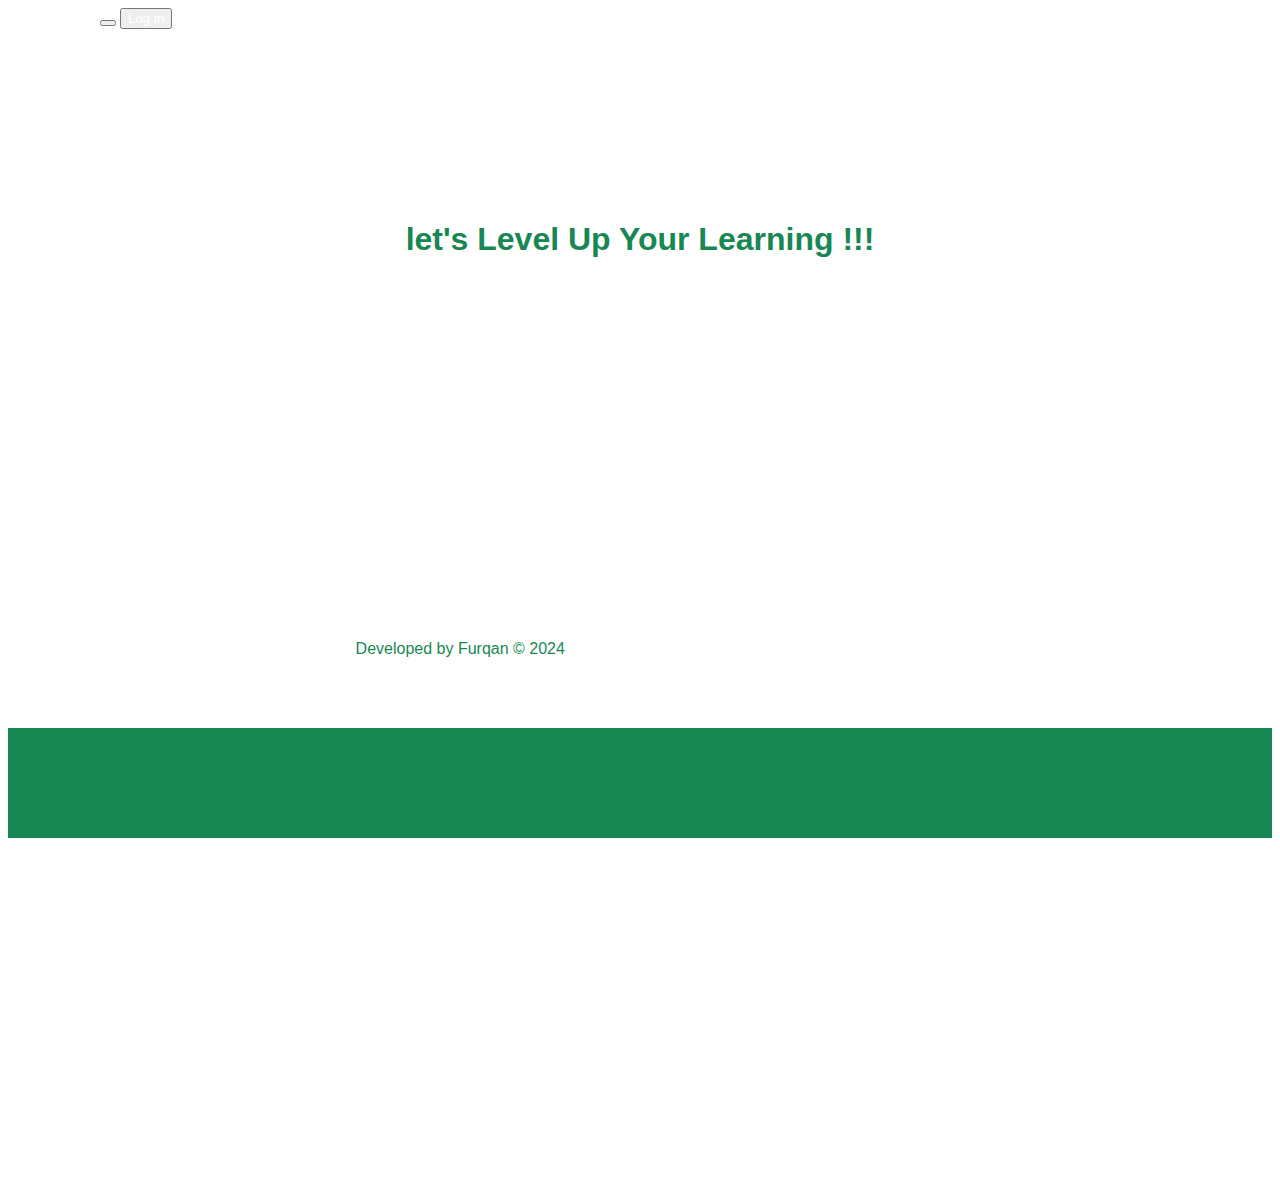
==== index.html @ 373d8d27 "Intial Development" ====
<!DOCTYPE html>
<html lang="en">
<head>
    <meta charset="UTF-8" />
    <meta name="viewport" content="width=device-width, initial-scale=1.0" />
    <link
      href="https://cdn.jsdelivr.net/npm/bootstrap@5.0.2/dist/css/bootstrap.min.css"
      rel="stylesheet"
      integrity="sha384-EVSTQN3/azprG1Anm3QDgpJLIm9Nao0Yz1ztcQTwFspd3yD65VohhpuuCOmLASjC"
      crossorigin="anonymous"
    />
    <link rel="stylesheet" href="utilities.css">
    <title>Quiz App</title>
</head>
<body>
    <!-- navbar starts here!!! -->
    <nav class="navbar navbar-expand-lg navbar-dark bg-success px-3">
        <div class="container-fluid">
          <a class="navbar-brand" href="#">My Quiz App</a>
          <button class="navbar-toggler" type="button" data-bs-toggle="collapse" data-bs-target="#navbarSupportedContent" aria-controls="navbarSupportedContent" aria-expanded="false" aria-label="Toggle navigation">
            <span class="navbar-toggler-icon"></span>
          </button>
              <button id="login_btn"  class="btn btn-outline-light"><a href="login.html">Log in</a></button>
          </div>
        </div>
      </nav>
    <!-- navbar ends here!!! -->

      <!-- hero section starts here -->
    <div id="hero">
        <div class="container">
            <div class="songlist"></div>
            <h1>let's Level Up Your Learning !!!</h1>
            <div>
        </div>  
    </div>   
     <!-- hero section ends here -->
        



    <!-- footer is here -->
    <div class="bottom">
        <footer class="footer mt-auto py-3">
            <div class="container text-center">
              <span class="text-light bg-success footer">Developed by Furqan &copy; 2024</span>
            </div>
          </footer>
    </div>
    <!-- footer ends here -->

    <script src="main.js"></script>
</body>
</html>
---- utilities.css ----
body {
    overflow: hidden;
}

a {
    text-decoration: none !important;  
    color: white !important;
}

.container{
    min-height: 55vh;
    /* background-color:#198754; */
    color: #198754;
    font-family: 'Poppins', sans-serif;
    margin: 90px auto;
    width: 45%;
    padding: 12px 12px;
}

h1 {
    text-align: center;
    margin-top: 90px;
}


#hero{
    height: 60vh;
    margin-bottom: 60px;
}
.bottom{

    height: 110px;
    background-color:#198754;
    color: #fff !important;
}

.footer{
    position: relative;
    top: -50px;
}
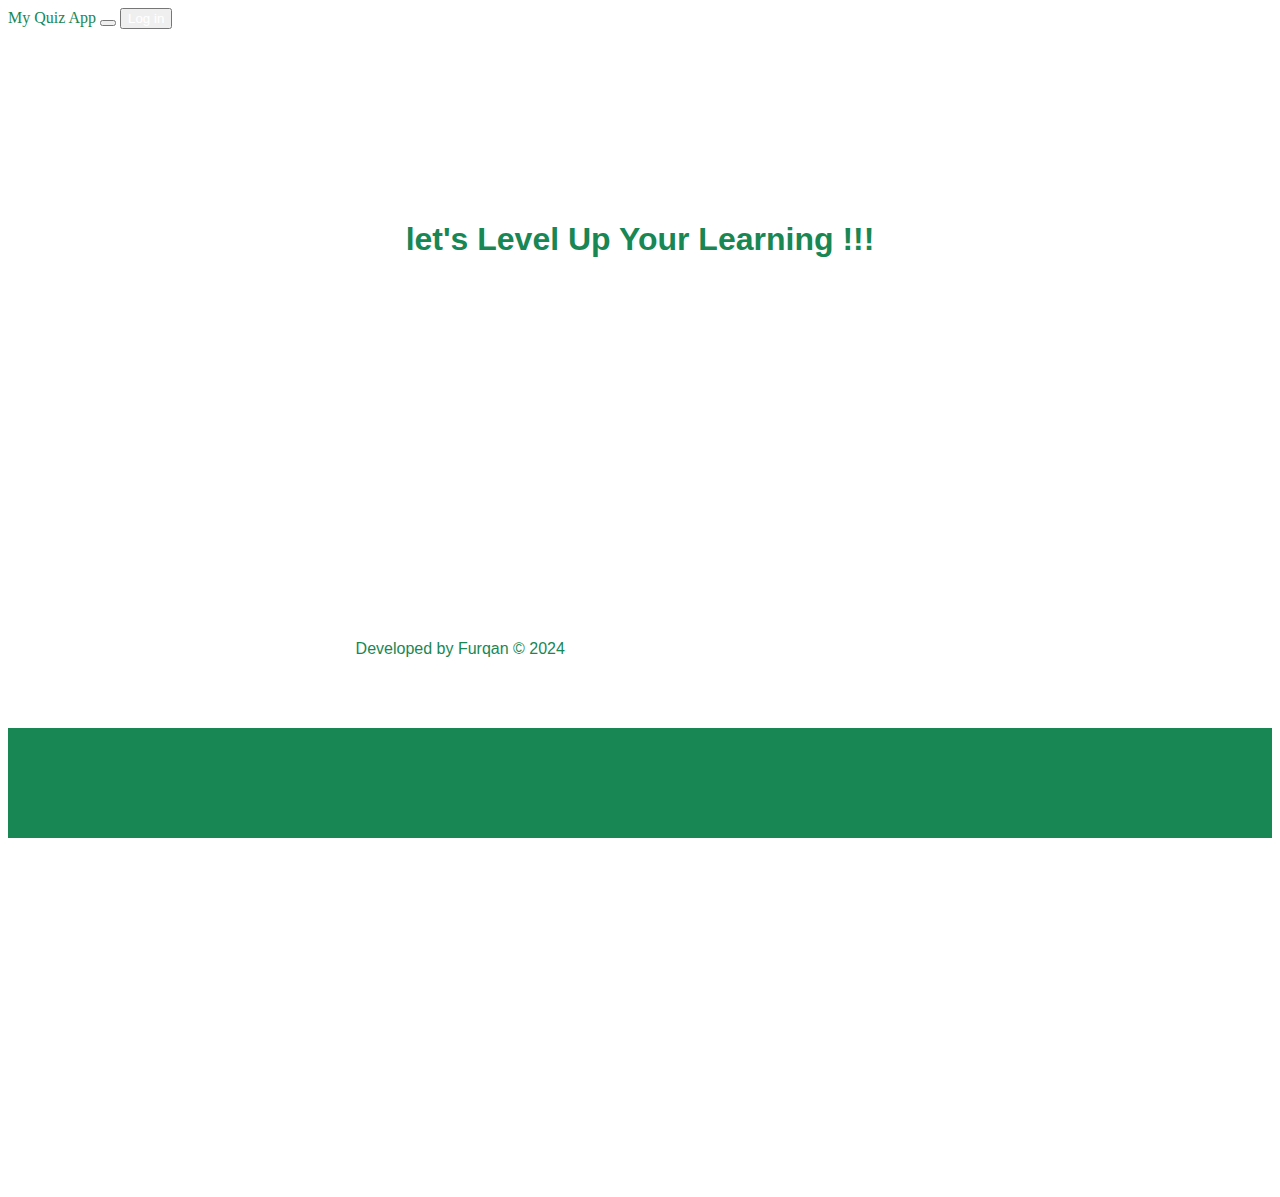
==== commit 391a8334: "LogIn/Register Form done" ====
--- a/index.html
+++ b/index.html
@@ -9,18 +9,20 @@
       integrity="sha384-EVSTQN3/azprG1Anm3QDgpJLIm9Nao0Yz1ztcQTwFspd3yD65VohhpuuCOmLASjC"
       crossorigin="anonymous"
     />
+
     <link rel="stylesheet" href="utilities.css">
     <title>Quiz App</title>
+    <link rel="icon" type="image/png" href="assets/quiz-icon.png">
 </head>
 <body>
     <!-- navbar starts here!!! -->
     <nav class="navbar navbar-expand-lg navbar-dark bg-success px-3">
         <div class="container-fluid">
-          <a class="navbar-brand" href="#">My Quiz App</a>
+          <a class="text-light navbar-brand" href="#">My Quiz App</a>
           <button class="navbar-toggler" type="button" data-bs-toggle="collapse" data-bs-target="#navbarSupportedContent" aria-controls="navbarSupportedContent" aria-expanded="false" aria-label="Toggle navigation">
             <span class="navbar-toggler-icon"></span>
           </button>
-              <button id="login_btn"  class="btn btn-outline-light"><a href="login.html">Log in</a></button>
+              <button id="login_btn"  class="btn text-light btn-outline-light rounded-pill bg-success mt-1"><a  href="login.html"><span class="log">Log in</span></a></button>
           </div>
         </div>
       </nav>
@@ -51,4 +53,4 @@
 
     <script src="main.js"></script>
 </body>
-</html>
+</html>--- a/utilities.css
+++ b/utilities.css
@@ -3,13 +3,12 @@
 }
 
 a {
-    text-decoration: none !important;  
-    color: white !important;
+    text-decoration: none !important;
+    color: #198754 !important;
 }
 
-.container{
+.container {
     min-height: 55vh;
-    /* background-color:#198754; */
     color: #198754;
     font-family: 'Poppins', sans-serif;
     margin: 90px auto;
@@ -22,19 +21,56 @@
     margin-top: 90px;
 }
 
-
-#hero{
+#hero {
     height: 60vh;
     margin-bottom: 60px;
 }
-.bottom{
 
+.bottom {
     height: 110px;
-    background-color:#198754;
+    background-color: #198754;
     color: #fff !important;
 }
 
-.footer{
+.footer {
     position: relative;
     top: -50px;
-}+}
+
+.home {
+    position: relative;
+    background-color: #198754 !important;
+    box-shadow: 1px #198754;
+    border-radius: 50%;
+    width: 50px;
+    text-align: center;
+    height: 40px;
+    top: 250px;
+    left: 450px;
+    color: white;
+    font-size: 1.8rem;
+    background-color: white;
+    padding-top: 4px;
+}
+
+.message {
+    display: none;
+    margin-bottom: 20px;
+    padding: 10px;
+    border-radius: 4px;
+    text-align: center;
+}
+
+.message.success {
+    background-color: #d4edda;
+    color: #155724;
+}
+
+.message.error {
+    background-color: #f8d7da;
+    color: #721c24;
+}
+.log{
+    text-decoration: none;
+    color: white;
+}
